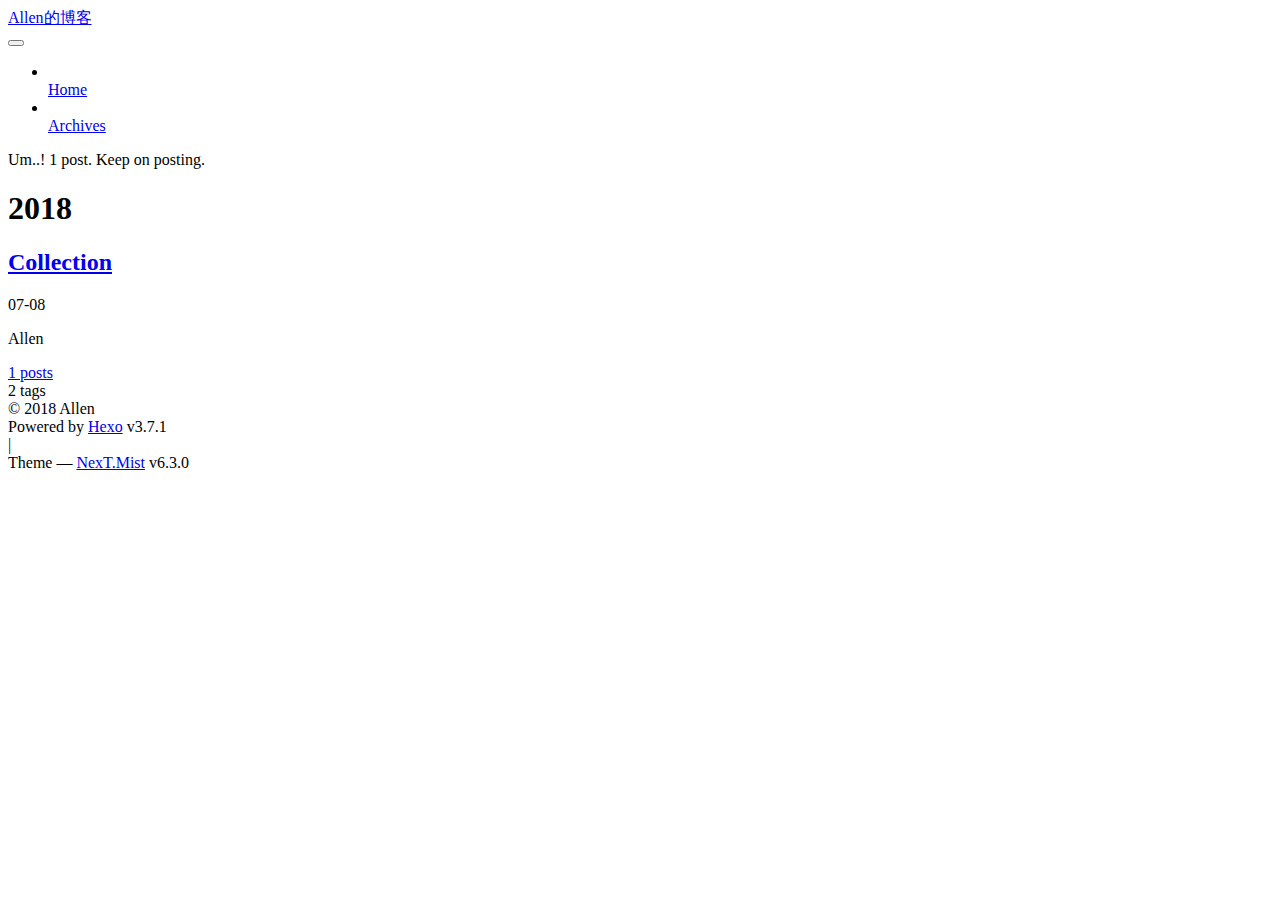
==== archives/index.html @ 24a2f6ee "Site updated: 2018-07-08 22:37:41" ====
<!DOCTYPE html>












  


<html class="theme-next mist use-motion" lang="zh">
<head>
  <meta charset="UTF-8"/>
<meta http-equiv="X-UA-Compatible" content="IE=edge" />
<meta name="viewport" content="width=device-width, initial-scale=1, maximum-scale=2"/>
<meta name="theme-color" content="#222">












<meta http-equiv="Cache-Control" content="no-transform" />
<meta http-equiv="Cache-Control" content="no-siteapp" />






















<link href="/lib/font-awesome/css/font-awesome.min.css?v=4.6.2" rel="stylesheet" type="text/css" />

<link href="/css/main.css?v=6.3.0" rel="stylesheet" type="text/css" />


  <link rel="apple-touch-icon" sizes="180x180" href="/images/apple-touch-icon-next.png?v=6.3.0">


  <link rel="icon" type="image/png" sizes="32x32" href="/images/favicon-32x32-next.png?v=6.3.0">


  <link rel="icon" type="image/png" sizes="16x16" href="/images/favicon-16x16-next.png?v=6.3.0">


  <link rel="mask-icon" href="/images/logo.svg?v=6.3.0" color="#222">









<script type="text/javascript" id="hexo.configurations">
  var NexT = window.NexT || {};
  var CONFIG = {
    root: '/',
    scheme: 'Mist',
    version: '6.3.0',
    sidebar: {"position":"left","display":"post","offset":12,"b2t":false,"scrollpercent":false,"onmobile":false},
    fancybox: false,
    fastclick: false,
    lazyload: false,
    tabs: true,
    motion: {"enable":true,"async":false,"transition":{"post_block":"fadeIn","post_header":"slideDownIn","post_body":"slideDownIn","coll_header":"slideLeftIn","sidebar":"slideUpIn"}},
    algolia: {
      applicationID: '',
      apiKey: '',
      indexName: '',
      hits: {"per_page":10},
      labels: {"input_placeholder":"Search for Posts","hits_empty":"We didn't find any results for the search: ${query}","hits_stats":"${hits} results found in ${time} ms"}
    }
  };
</script>


  




  <meta property="og:type" content="website">
<meta property="og:title" content="Allen的博客">
<meta property="og:url" content="https://chh0217.github.io/archives/index.html">
<meta property="og:site_name" content="Allen的博客">
<meta property="og:locale" content="zh">
<meta name="twitter:card" content="summary">
<meta name="twitter:title" content="Allen的博客">






  <link rel="canonical" href="https://chh0217.github.io/archives/"/>



<script type="text/javascript" id="page.configurations">
  CONFIG.page = {
    sidebar: "",
  };
</script>

  <title>Archive | Allen的博客</title>
  









  <noscript>
  <style type="text/css">
    .use-motion .motion-element,
    .use-motion .brand,
    .use-motion .menu-item,
    .sidebar-inner,
    .use-motion .post-block,
    .use-motion .pagination,
    .use-motion .comments,
    .use-motion .post-header,
    .use-motion .post-body,
    .use-motion .collection-title { opacity: initial; }

    .use-motion .logo,
    .use-motion .site-title,
    .use-motion .site-subtitle {
      opacity: initial;
      top: initial;
    }

    .use-motion {
      .logo-line-before i { left: initial; }
      .logo-line-after i { right: initial; }
    }
  </style>
</noscript>

</head>

<body itemscope itemtype="http://schema.org/WebPage" lang="zh">

  
  
    
  

  <div class="container sidebar-position-left page-archive">
    <div class="headband"></div>

    <header id="header" class="header" itemscope itemtype="http://schema.org/WPHeader">
      <div class="header-inner"><div class="site-brand-wrapper">
  <div class="site-meta ">
    

    <div class="custom-logo-site-title">
      <a href="/" class="brand" rel="start">
        <span class="logo-line-before"><i></i></span>
        <span class="site-title">Allen的博客</span>
        <span class="logo-line-after"><i></i></span>
      </a>
    </div>
    
  </div>

  <div class="site-nav-toggle">
    <button aria-label="Toggle navigation bar">
      <span class="btn-bar"></span>
      <span class="btn-bar"></span>
      <span class="btn-bar"></span>
    </button>
  </div>
</div>



<nav class="site-nav">
  
    <ul id="menu" class="menu">
      
        
        
        
          
          <li class="menu-item menu-item-home">
    <a href="/" rel="section">
      <i class="menu-item-icon fa fa-fw fa-home"></i> <br />Home</a>
  </li>
        
        
        
          
          <li class="menu-item menu-item-archives menu-item-active">
    <a href="/archives/" rel="section">
      <i class="menu-item-icon fa fa-fw fa-archive"></i> <br />Archives</a>
  </li>

      
      
    </ul>
  

  
    

    
    
      
      
    
      
      
    
    

  


  

  
</nav>



  



</div>
    </header>

    


    <main id="main" class="main">
      <div class="main-inner">
        <div class="content-wrap">
          
          <div id="content" class="content">
            

  
  
  
  <div class="post-block archive">
    <div id="posts" class="posts-collapse">
      <span class="archive-move-on"></span>

      
      <span class="archive-page-counter">
        
        
        
          
        
        Um..! 1 post. Keep on posting.
      </span>
      

      

        
        
        

        
          
          <div class="collection-title">
            <h1 class="archive-year" id="archive-year-2018">2018</h1>
          </div>
        
        

        

  <article class="post post-type-normal" itemscope itemtype="http://schema.org/Article">
    <header class="post-header">

      <h2 class="post-title">
        
            <a class="post-title-link" href="/2018/07/08/Collection/" itemprop="url">
              
                <span itemprop="name">Collection</span>
              
            </a>
        
      </h2>

      <div class="post-meta">
        <time class="post-time" itemprop="dateCreated"
              datetime="2018-07-08T12:29:22+08:00"
              content="2018-07-08" >
          07-08
        </time>
      </div>

    </header>
  </article>



      

    </div>
  </div>
  
  
  

  



          </div>
          

        </div>
        
          
  
  <div class="sidebar-toggle">
    <div class="sidebar-toggle-line-wrap">
      <span class="sidebar-toggle-line sidebar-toggle-line-first"></span>
      <span class="sidebar-toggle-line sidebar-toggle-line-middle"></span>
      <span class="sidebar-toggle-line sidebar-toggle-line-last"></span>
    </div>
  </div>

  <aside id="sidebar" class="sidebar">
    
    <div class="sidebar-inner">

      

      

      <section class="site-overview-wrap sidebar-panel sidebar-panel-active">
        <div class="site-overview">
          <div class="site-author motion-element" itemprop="author" itemscope itemtype="http://schema.org/Person">
            
              <p class="site-author-name" itemprop="name">Allen</p>
              <p class="site-description motion-element" itemprop="description"></p>
          </div>

          
            <nav class="site-state motion-element">
              
                <div class="site-state-item site-state-posts">
                
                  <a href="/archives/">
                
                    <span class="site-state-item-count">1</span>
                    <span class="site-state-item-name">posts</span>
                  </a>
                </div>
              

              

              
                
                
                <div class="site-state-item site-state-tags">
                  
                    
                    
                      
                    
                      
                    
                    <span class="site-state-item-count">2</span>
                    <span class="site-state-item-name">tags</span>
                  
                </div>
              
            </nav>
          

          

          

          
          

          
          

          
            
          
          

        </div>
      </section>

      

      

    </div>
  </aside>


        
      </div>
    </main>

    <footer id="footer" class="footer">
      <div class="footer-inner">
        <div class="copyright">&copy; <span itemprop="copyrightYear">2018</span>
  <span class="with-love" id="animate">
    <i class="fa fa-user"></i>
  </span>
  <span class="author" itemprop="copyrightHolder">Allen</span>

  

  
</div>




  <div class="powered-by">Powered by <a class="theme-link" target="_blank" href="https://hexo.io">Hexo</a> v3.7.1</div>



  <span class="post-meta-divider">|</span>



  <div class="theme-info">Theme &mdash; <a class="theme-link" target="_blank" href="https://theme-next.org">NexT.Mist</a> v6.3.0</div>




        








        
      </div>
    </footer>

    
      <div class="back-to-top">
        <i class="fa fa-arrow-up"></i>
        
      </div>
    

    

  </div>

  

<script type="text/javascript">
  if (Object.prototype.toString.call(window.Promise) !== '[object Function]') {
    window.Promise = null;
  }
</script>


























  
  
    <script type="text/javascript" src="/lib/jquery/index.js?v=2.1.3"></script>
  

  
  
    <script type="text/javascript" src="/lib/velocity/velocity.min.js?v=1.2.1"></script>
  

  
  
    <script type="text/javascript" src="/lib/velocity/velocity.ui.min.js?v=1.2.1"></script>
  


  


  <script type="text/javascript" src="/js/src/utils.js?v=6.3.0"></script>

  <script type="text/javascript" src="/js/src/motion.js?v=6.3.0"></script>



  
  

  

  


  <script type="text/javascript" src="/js/src/bootstrap.js?v=6.3.0"></script>



  



  





  










  





  

  

  

  

  
  

  

  

  

  

  

</body>
</html>
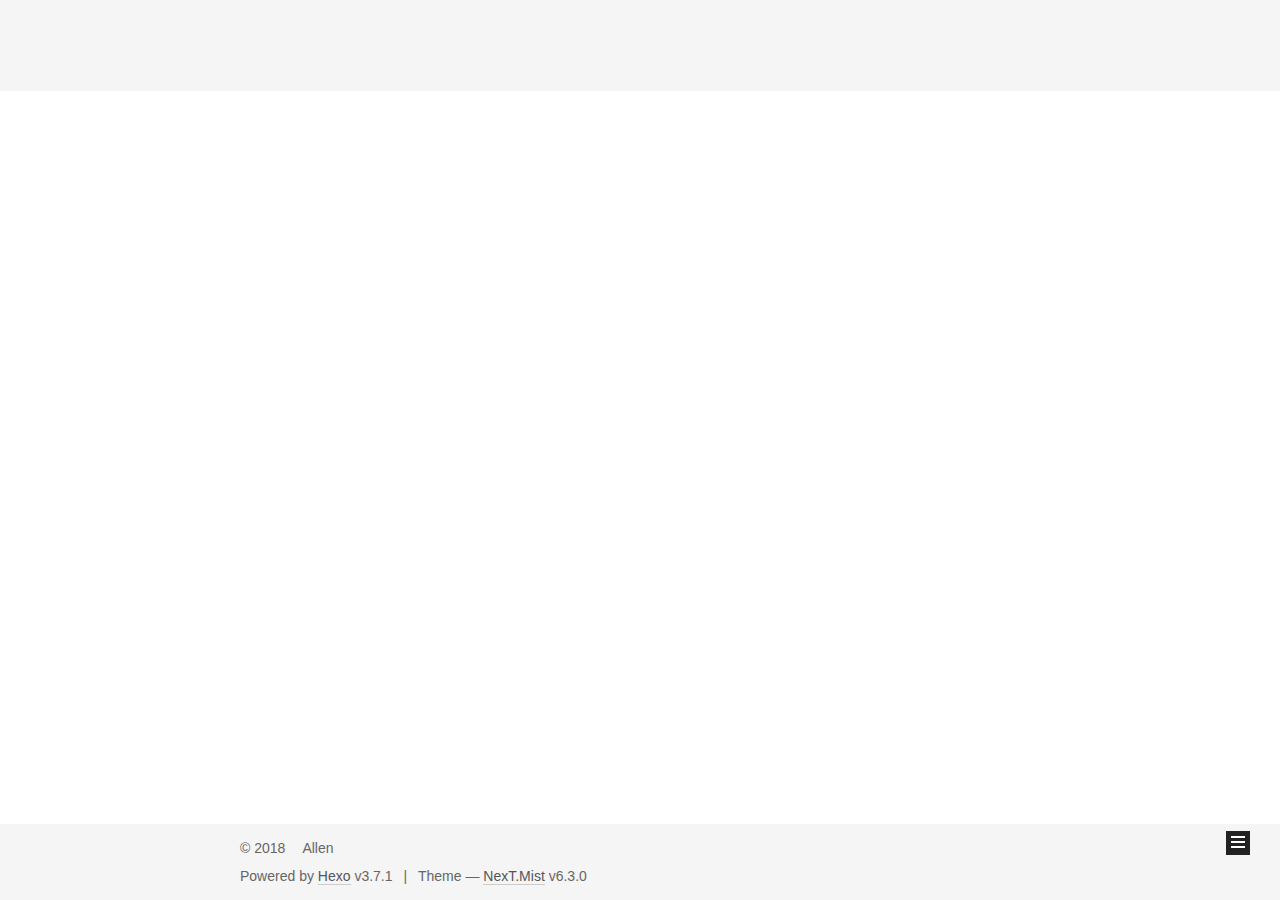
==== commit 2ee76c8c: "Site updated: 2018-07-14 11:07:31" ====
--- a/archives/index.html
+++ b/archives/index.html
@@ -14,7 +14,7 @@
   
 
 
-<html class="theme-next mist use-motion" lang="zh">
+<html class="theme-next mist use-motion" lang="zh-Hans">
 <head>
   <meta charset="UTF-8"/>
 <meta http-equiv="X-UA-Compatible" content="IE=edge" />
@@ -112,7 +112,7 @@
 <meta property="og:title" content="Allen的博客">
 <meta property="og:url" content="https://chh0217.github.io/archives/index.html">
 <meta property="og:site_name" content="Allen的博客">
-<meta property="og:locale" content="zh">
+<meta property="og:locale" content="zh-Hans">
 <meta name="twitter:card" content="summary">
 <meta name="twitter:title" content="Allen的博客">
 
@@ -171,7 +171,7 @@
 
 </head>
 
-<body itemscope itemtype="http://schema.org/WebPage" lang="zh">
+<body itemscope itemtype="http://schema.org/WebPage" lang="zh-Hans">
 
   
   
--- a/css/main.css
+++ b/css/main.css
@@ -0,0 +1,2837 @@
+/* normalize.css v3.0.2 | MIT License | git.io/normalize */
+html {
+  font-family: sans-serif; /* 1 */
+  -ms-text-size-adjust: 100%; /* 2 */
+  -webkit-text-size-adjust: 100%; /* 2 */
+}
+body {
+  margin: 0;
+}
+article,
+aside,
+details,
+figcaption,
+figure,
+footer,
+header,
+hgroup,
+main,
+menu,
+nav,
+section,
+summary {
+  display: block;
+}
+audio,
+canvas,
+progress,
+video {
+  display: inline-block; /* 1 */
+  vertical-align: baseline; /* 2 */
+}
+audio:not([controls]) {
+  display: none;
+  height: 0;
+}
+[hidden],
+template {
+  display: none;
+}
+a {
+  background-color: transparent;
+}
+a:active,
+a:hover {
+  outline: 0;
+}
+abbr[title] {
+  border-bottom: 1px dotted;
+}
+b,
+strong {
+  font-weight: bold;
+}
+dfn {
+  font-style: italic;
+}
+h1 {
+  font-size: 2em;
+  margin: 0.67em 0;
+}
+mark {
+  background: #ff0;
+  color: #000;
+}
+small {
+  font-size: 80%;
+}
+sub,
+sup {
+  font-size: 75%;
+  line-height: 0;
+  position: relative;
+  vertical-align: baseline;
+}
+sup {
+  top: -0.5em;
+}
+sub {
+  bottom: -0.25em;
+}
+img {
+  border: 0;
+}
+svg:not(:root) {
+  overflow: hidden;
+}
+figure {
+  margin: 1em 40px;
+}
+hr {
+  -moz-box-sizing: content-box;
+  box-sizing: content-box;
+  height: 0;
+}
+pre {
+  overflow: auto;
+}
+code,
+kbd,
+pre,
+samp {
+  font-family: monospace, monospace;
+  font-size: 1em;
+}
+button,
+input,
+optgroup,
+select,
+textarea {
+  color: inherit; /* 1 */
+  font: inherit; /* 2 */
+  margin: 0; /* 3 */
+}
+button {
+  overflow: visible;
+}
+button,
+select {
+  text-transform: none;
+}
+button,
+html input[type="button"],
+input[type="reset"],
+input[type="submit"] {
+  -webkit-appearance: button; /* 2 */
+  cursor: pointer; /* 3 */
+}
+button[disabled],
+html input[disabled] {
+  cursor: default;
+}
+button::-moz-focus-inner,
+input::-moz-focus-inner {
+  border: 0;
+  padding: 0;
+}
+input {
+  line-height: normal;
+}
+input[type="checkbox"],
+input[type="radio"] {
+  box-sizing: border-box; /* 1 */
+  padding: 0; /* 2 */
+}
+input[type="number"]::-webkit-inner-spin-button,
+input[type="number"]::-webkit-outer-spin-button {
+  height: auto;
+}
+input[type="search"] {
+  -webkit-appearance: textfield; /* 1 */
+  -moz-box-sizing: content-box;
+  -webkit-box-sizing: content-box; /* 2 */
+  box-sizing: content-box;
+}
+input[type="search"]::-webkit-search-cancel-button,
+input[type="search"]::-webkit-search-decoration {
+  -webkit-appearance: none;
+}
+fieldset {
+  border: 1px solid #c0c0c0;
+  margin: 0 2px;
+  padding: 0.35em 0.625em 0.75em;
+}
+legend {
+  border: 0; /* 1 */
+  padding: 0; /* 2 */
+}
+textarea {
+  overflow: auto;
+}
+optgroup {
+  font-weight: bold;
+}
+table {
+  border-collapse: collapse;
+  border-spacing: 0;
+}
+td,
+th {
+  padding: 0;
+}
+::selection {
+  background: #262a30;
+  color: #fff;
+}
+body {
+  position: relative;
+  font-family: 'Lato', "PingFang SC", "Microsoft YaHei", sans-serif;
+  font-size: 14px;
+  line-height: 2;
+  color: #555;
+  background: #fff;
+}
+@media (max-width: 767px) {
+  body {
+    padding-right: 0 !important;
+  }
+}
+@media (min-width: 768px) and (max-width: 991px) {
+  body {
+    padding-right: 0 !important;
+  }
+}
+@media (min-width: 1200px) {
+  body {
+    font-size: 16px;
+  }
+}
+h1,
+h2,
+h3,
+h4,
+h5,
+h6 {
+  margin: 0;
+  padding: 0;
+  font-weight: bold;
+  line-height: 1.5;
+  font-family: 'Lato', "PingFang SC", "Microsoft YaHei", sans-serif;
+}
+h1,
+h2,
+h3,
+h4,
+h5,
+h6 {
+  margin: 20px 0 15px;
+}
+h1 {
+  font-size: 24px;
+}
+@media (max-width: 767px) {
+  h1 {
+    font-size: 20px;
+  }
+}
+h2 {
+  font-size: 22px;
+}
+@media (max-width: 767px) {
+  h2 {
+    font-size: 18px;
+  }
+}
+h3 {
+  font-size: 20px;
+}
+@media (max-width: 767px) {
+  h3 {
+    font-size: 16px;
+  }
+}
+h4 {
+  font-size: 18px;
+}
+@media (max-width: 767px) {
+  h4 {
+    font-size: 14px;
+  }
+}
+h5 {
+  font-size: 16px;
+}
+@media (max-width: 767px) {
+  h5 {
+    font-size: 12px;
+  }
+}
+h6 {
+  font-size: 14px;
+}
+@media (max-width: 767px) {
+  h6 {
+    font-size: 10px;
+  }
+}
+p {
+  margin: 0 0 20px 0;
+}
+a {
+  color: #555;
+  text-decoration: none;
+  outline: none;
+  border-bottom: 1px solid #999;
+  word-wrap: break-word;
+}
+a:hover {
+  color: #222;
+  border-bottom-color: #222;
+}
+blockquote {
+  margin: 0;
+  padding: 0;
+}
+img {
+  display: block;
+  margin: auto;
+  max-width: 100%;
+  height: auto;
+}
+hr {
+  margin: 40px 0;
+  height: 3px;
+  border: none;
+  background-color: #ddd;
+  background-image: repeating-linear-gradient(-45deg, #fff, #fff 4px, transparent 4px, transparent 8px);
+}
+blockquote {
+  padding: 0 15px;
+  color: #666;
+  border-left: 4px solid #ddd;
+}
+blockquote cite::before {
+  content: "-";
+  padding: 0 5px;
+}
+dt {
+  font-weight: 700;
+}
+dd {
+  margin: 0;
+  padding: 0;
+}
+kbd {
+  border: 1px solid #ccc;
+  border-radius: 0.2em;
+  box-shadow: 0.1em 0.1em 0.2em rgba(0,0,0,0.1);
+  background-color: #f9f9f9;
+  font-family: inherit;
+  background-image: -webkit-linear-gradient(top, #eee, #fff, #eee);
+  padding: 0.1em 0.3em;
+  white-space: nowrap;
+}
+.text-left {
+  text-align: left;
+}
+.text-center {
+  text-align: center;
+}
+.text-right {
+  text-align: right;
+}
+.text-justify {
+  text-align: justify;
+}
+.text-nowrap {
+  white-space: nowrap;
+}
+.text-lowercase {
+  text-transform: lowercase;
+}
+.text-uppercase {
+  text-transform: uppercase;
+}
+.text-capitalize {
+  text-transform: capitalize;
+}
+.center-block {
+  display: block;
+  margin-left: auto;
+  margin-right: auto;
+}
+.clearfix:before,
+.clearfix:after {
+  content: " ";
+  display: table;
+}
+.clearfix:after {
+  clear: both;
+}
+.pullquote {
+  width: 45%;
+}
+.pullquote.left {
+  float: left;
+  margin-left: 5px;
+  margin-right: 10px;
+}
+.pullquote.right {
+  float: right;
+  margin-left: 10px;
+  margin-right: 5px;
+}
+.affix.affix.affix {
+  position: fixed;
+}
+.translation {
+  margin-top: -20px;
+  font-size: 14px;
+  color: #999;
+}
+.scrollbar-measure {
+  width: 100px;
+  height: 100px;
+  overflow: scroll;
+  position: absolute;
+  top: -9999px;
+}
+.use-motion .motion-element {
+  opacity: 0;
+}
+table {
+  margin: 20px 0;
+  width: 100%;
+  border-collapse: collapse;
+  border-spacing: 0;
+  border: 1px solid #ddd;
+  font-size: 14px;
+  word-wrap: break-all;
+}
+table>tbody>tr:nth-of-type(odd) {
+  background-color: #f9f9f9;
+}
+table>tbody>tr:hover {
+  background-color: #f5f5f5;
+}
+caption,
+th,
+td {
+  padding: 8px;
+  text-align: left;
+  vertical-align: middle;
+  font-weight: normal;
+}
+th,
+td {
+  border-bottom: 3px solid #ddd;
+  border-right: 1px solid #eee;
+}
+th {
+  padding-bottom: 10px;
+  font-weight: 700;
+}
+td {
+  border-bottom-width: 1px;
+}
+html,
+body {
+  height: 100%;
+}
+.container {
+  position: relative;
+  min-height: 100%;
+}
+.header-inner {
+  margin: 0 auto;
+  padding: 100px 0 70px;
+  width: 700px;
+}
+@media (min-width: 1200px) {
+  .container .header-inner {
+    width: 800px;
+  }
+}
+@media (min-width: 1600px) {
+  .container .header-inner {
+    width: 900px;
+  }
+}
+.main {
+  padding-bottom: 150px;
+}
+.main-inner {
+  margin: 0 auto;
+  width: 700px;
+}
+@media (min-width: 1200px) {
+  .container .main-inner {
+    width: 800px;
+  }
+}
+@media (min-width: 1600px) {
+  .container .main-inner {
+    width: 900px;
+  }
+}
+.footer {
+  position: absolute;
+  left: 0;
+  bottom: 0;
+  width: 100%;
+  min-height: 50px;
+}
+.footer-inner {
+  box-sizing: border-box;
+  margin: 20px auto;
+  width: 700px;
+}
+@media (min-width: 1200px) {
+  .container .footer-inner {
+    width: 800px;
+  }
+}
+@media (min-width: 1600px) {
+  .container .footer-inner {
+    width: 900px;
+  }
+}
+pre,
+.highlight {
+  overflow: auto;
+  margin: 20px 0;
+  padding: 0;
+  font-size: 14px;
+  color: #4d4d4c;
+  background: #f7f7f7;
+  line-height: 1.6;
+}
+pre,
+code {
+  font-family: consolas, Menlo, "PingFang SC", "Microsoft YaHei", monospace;
+}
+code {
+  padding: 2px 4px;
+  word-wrap: break-word;
+  color: #555;
+  background: #eee;
+  border-radius: 3px;
+  font-size: 14px;
+}
+pre {
+  padding: 10px;
+}
+pre code {
+  padding: 0;
+  color: #4d4d4c;
+  background: none;
+  text-shadow: none;
+}
+.highlight {
+  border-radius: 1px;
+}
+.highlight pre {
+  border: none;
+  margin: 0;
+  padding: 10px 0;
+}
+.highlight table {
+  margin: 0;
+  width: auto;
+  border: none;
+}
+.highlight td {
+  border: none;
+  padding: 0;
+}
+.highlight figcaption {
+  font-size: 1em;
+  color: #4d4d4c;
+  line-height: 1em;
+  margin-bottom: 1em;
+  margin: 0em;
+  padding: 0.5em;
+  background: #eee;
+  border-bottom: 1px solid #e9e9e9;
+}
+.highlight figcaption:before,
+.highlight figcaption:after {
+  content: " ";
+  display: table;
+}
+.highlight figcaption:after {
+  clear: both;
+}
+.highlight figcaption a {
+  float: right;
+  color: #4d4d4c;
+}
+.highlight figcaption a:hover {
+  border-bottom-color: #4d4d4c;
+}
+.highlight .gutter pre {
+  padding-left: 10px;
+  padding-right: 10px;
+  color: #869194;
+  text-align: right;
+  background-color: #eff2f3;
+}
+.highlight .code pre {
+  width: 100%;
+  padding-left: 10px;
+  padding-right: 10px;
+  background-color: #f7f7f7;
+}
+.highlight .line {
+  height: 20px;
+}
+.gutter {
+  -webkit-user-select: none;
+  -moz-user-select: none;
+  -ms-user-select: none;
+  user-select: none;
+}
+.gist table {
+  width: auto;
+}
+.gist table td {
+  border: none;
+}
+pre .deletion {
+  background: #fdd;
+}
+pre .addition {
+  background: #dfd;
+}
+pre .meta {
+  color: #8959a8;
+}
+pre .comment {
+  color: #8e908c;
+}
+pre .variable,
+pre .attribute,
+pre .tag,
+pre .regexp,
+pre .ruby .constant,
+pre .xml .tag .title,
+pre .xml .pi,
+pre .xml .doctype,
+pre .html .doctype,
+pre .css .id,
+pre .css .class,
+pre .css .pseudo {
+  color: #c82829;
+}
+pre .number,
+pre .preprocessor,
+pre .built_in,
+pre .literal,
+pre .params,
+pre .constant,
+pre .command {
+  color: #f5871f;
+}
+pre .ruby .class .title,
+pre .css .rules .attribute,
+pre .string,
+pre .value,
+pre .inheritance,
+pre .header,
+pre .ruby .symbol,
+pre .xml .cdata,
+pre .special,
+pre .number,
+pre .formula {
+  color: #718c00;
+}
+pre .title,
+pre .css .hexcolor {
+  color: #3e999f;
+}
+pre .function,
+pre .python .decorator,
+pre .python .title,
+pre .ruby .function .title,
+pre .ruby .title .keyword,
+pre .perl .sub,
+pre .javascript .title,
+pre .coffeescript .title {
+  color: #4271ae;
+}
+pre .keyword,
+pre .javascript .function {
+  color: #8959a8;
+}
+.posts-expand .post-body img.full-image {
+  border: none;
+}
+.blockquote-center,
+.page-home .post-type-quote blockquote,
+.page-post-detail .post-type-quote blockquote {
+  position: relative;
+  margin: 40px 0;
+  padding: 0;
+  border-left: none;
+  text-align: center;
+}
+.blockquote-center::before,
+.page-home .post-type-quote blockquote::before,
+.page-post-detail .post-type-quote blockquote::before,
+.blockquote-center::after,
+.page-home .post-type-quote blockquote::after,
+.page-post-detail .post-type-quote blockquote::after {
+  position: absolute;
+  content: ' ';
+  display: block;
+  width: 100%;
+  height: 24px;
+  opacity: 0.2;
+  background-repeat: no-repeat;
+  background-position: 0 -6px;
+  background-size: 22px 22px;
+}
+.blockquote-center::before,
+.page-home .post-type-quote blockquote::before,
+.page-post-detail .post-type-quote blockquote::before {
+  top: -20px;
+  background-image: url("../images/quote-l.svg");
+  border-top: 1px solid #ccc;
+}
+.blockquote-center::after,
+.page-home .post-type-quote blockquote::after,
+.page-post-detail .post-type-quote blockquote::after {
+  bottom: -20px;
+  background-image: url("../images/quote-r.svg");
+  border-bottom: 1px solid #ccc;
+  background-position: 100% 8px;
+}
+.blockquote-center p,
+.page-home .post-type-quote blockquote p,
+.page-post-detail .post-type-quote blockquote p,
+.blockquote-center div,
+.page-home .post-type-quote blockquote div,
+.page-post-detail .post-type-quote blockquote div {
+  text-align: center;
+}
+.post .post-body .group-picture img {
+  box-sizing: border-box;
+  padding: 0 3px;
+  border: none;
+}
+.post .group-picture-row {
+  overflow: hidden;
+  margin-top: 6px;
+}
+.post .group-picture-row:first-child {
+  margin-top: 0;
+}
+.post .group-picture-column {
+  float: left;
+}
+.page-post-detail .post-body .group-picture-column {
+  float: none;
+  margin-top: 10px;
+  width: auto !important;
+}
+.page-post-detail .post-body .group-picture-column img {
+  margin: 0 auto;
+}
+.page-archive .group-picture-container {
+  overflow: hidden;
+}
+.page-archive .group-picture-row {
+  float: left;
+}
+.page-archive .group-picture-row:first-child {
+  margin-top: 6px;
+}
+.page-archive .group-picture-column {
+  max-width: 150px;
+  max-height: 150px;
+}
+.post-body .note {
+  position: relative;
+  padding: 15px;
+  margin-bottom: 20px;
+  border: 1px solid #eee;
+  border-left-width: 5px;
+  border-radius: 3px;
+}
+.post-body .note h2,
+.post-body .note h3,
+.post-body .note h4,
+.post-body .note h5,
+.post-body .note h6 {
+  margin-top: 0;
+  margin-bottom: 0;
+  border-bottom: initial;
+  padding-top: 0 !important;
+}
+.post-body .note p:first-child,
+.post-body .note ul:first-child,
+.post-body .note ol:first-child,
+.post-body .note table:first-child,
+.post-body .note pre:first-child,
+.post-body .note blockquote:first-child {
+  margin-top: 0;
+}
+.post-body .note p:last-child,
+.post-body .note ul:last-child,
+.post-body .note ol:last-child,
+.post-body .note table:last-child,
+.post-body .note pre:last-child,
+.post-body .note blockquote:last-child {
+  margin-bottom: 0;
+}
+.post-body .note.default {
+  border-left-color: #777;
+}
+.post-body .note.default h2,
+.post-body .note.default h3,
+.post-body .note.default h4,
+.post-body .note.default h5,
+.post-body .note.default h6 {
+  color: #777;
+}
+.post-body .note.primary {
+  border-left-color: #6f42c1;
+}
+.post-body .note.primary h2,
+.post-body .note.primary h3,
+.post-body .note.primary h4,
+.post-body .note.primary h5,
+.post-body .note.primary h6 {
+  color: #6f42c1;
+}
+.post-body .note.info {
+  border-left-color: #428bca;
+}
+.post-body .note.info h2,
+.post-body .note.info h3,
+.post-body .note.info h4,
+.post-body .note.info h5,
+.post-body .note.info h6 {
+  color: #428bca;
+}
+.post-body .note.success {
+  border-left-color: #5cb85c;
+}
+.post-body .note.success h2,
+.post-body .note.success h3,
+.post-body .note.success h4,
+.post-body .note.success h5,
+.post-body .note.success h6 {
+  color: #5cb85c;
+}
+.post-body .note.warning {
+  border-left-color: #f0ad4e;
+}
+.post-body .note.warning h2,
+.post-body .note.warning h3,
+.post-body .note.warning h4,
+.post-body .note.warning h5,
+.post-body .note.warning h6 {
+  color: #f0ad4e;
+}
+.post-body .note.danger {
+  border-left-color: #d9534f;
+}
+.post-body .note.danger h2,
+.post-body .note.danger h3,
+.post-body .note.danger h4,
+.post-body .note.danger h5,
+.post-body .note.danger h6 {
+  color: #d9534f;
+}
+.post-body .label {
+  display: inline;
+  padding: 0 2px;
+  white-space: nowrap;
+}
+.post-body .label.default {
+  background-color: #f0f0f0;
+}
+.post-body .label.primary {
+  background-color: #efe6f7;
+}
+.post-body .label.info {
+  background-color: #e5f2f8;
+}
+.post-body .label.success {
+  background-color: #e7f4e9;
+}
+.post-body .label.warning {
+  background-color: #fcf6e1;
+}
+.post-body .label.danger {
+  background-color: #fae8eb;
+}
+.post-body .tabs {
+  position: relative;
+  display: block;
+  margin-bottom: 20px;
+  padding-top: 10px;
+}
+.post-body .tabs ul.nav-tabs {
+  margin: 0;
+  padding: 0;
+  display: flex;
+  margin-bottom: -1px;
+}
+@media (max-width: 413px) {
+  .post-body .tabs ul.nav-tabs {
+    display: block;
+    margin-bottom: 5px;
+  }
+}
+.post-body .tabs ul.nav-tabs li.tab {
+  list-style-type: none !important;
+  margin: 0 0.25em 0 0;
+  border-top: 3px solid transparent;
+  border-left: 1px solid transparent;
+  border-right: 1px solid transparent;
+}
+@media (max-width: 413px) {
+  .post-body .tabs ul.nav-tabs li.tab {
+    margin: initial;
+    border-top: 1px solid transparent;
+    border-left: 3px solid transparent;
+    border-right: 1px solid transparent;
+    border-bottom: 1px solid transparent;
+  }
+}
+.post-body .tabs ul.nav-tabs li.tab a {
+  outline: 0;
+  border-bottom: initial;
+  display: block;
+  line-height: 1.8em;
+  padding: 0.25em 0.75em;
+  transition-duration: 0.2s;
+  transition-timing-function: ease-out;
+  transition-delay: 0s;
+}
+.post-body .tabs ul.nav-tabs li.tab a i {
+  width: 1.285714285714286em;
+}
+.post-body .tabs ul.nav-tabs li.tab.active {
+  border-top: 3px solid #fc6423;
+  border-left: 1px solid #ddd;
+  border-right: 1px solid #ddd;
+  background-color: #fff;
+}
+@media (max-width: 413px) {
+  .post-body .tabs ul.nav-tabs li.tab.active {
+    border-top: 1px solid #ddd;
+    border-left: 3px solid #fc6423;
+    border-right: 1px solid #ddd;
+    border-bottom: 1px solid #ddd;
+  }
+}
+.post-body .tabs ul.nav-tabs li.tab.active a {
+  cursor: default;
+  color: #555;
+}
+.post-body .tabs .tab-content {
+  background-color: #fff;
+}
+.post-body .tabs .tab-content .tab-pane {
+  border: 1px solid #ddd;
+  padding: 20px 20px 0 20px;
+}
+.post-body .tabs .tab-content .tab-pane:not(.active) {
+  display: none !important;
+}
+.post-body .tabs .tab-content .tab-pane.active {
+  display: block !important;
+}
+.btn {
+  display: inline-block;
+  padding: 0 20px;
+  font-size: 14px;
+  color: #555;
+  background: transparent;
+  border: 2px solid #222;
+  text-decoration: none;
+  border-radius: 0;
+  transition-property: background-color;
+  transition-duration: 0.2s;
+  transition-timing-function: ease-in-out;
+  transition-delay: 0s;
+  line-height: 2;
+}
+.btn:hover {
+  border-color: #222;
+  color: #222;
+  background: #fff;
+}
+.btn +.btn {
+  margin: 0 0 8px 8px;
+}
+.btn .fa-fw {
+  width: 1.285714285714286em;
+  text-align: left;
+}
+.btn-bar {
+  display: block;
+  width: 22px;
+  height: 2px;
+  background: #555;
+  border-radius: 1px;
+}
+.btn-bar+.btn-bar {
+  margin-top: 4px;
+}
+.pagination {
+  margin: 120px 0 40px;
+  text-align: center;
+  border-top: 1px solid #eee;
+}
+.page-number-basic,
+.pagination .prev,
+.pagination .next,
+.pagination .page-number,
+.pagination .space {
+  display: inline-block;
+  position: relative;
+  top: -1px;
+  margin: 0 10px;
+  padding: 0 11px;
+}
+@media (max-width: 767px) {
+  .page-number-basic,
+  .pagination .prev,
+  .pagination .next,
+  .pagination .page-number,
+  .pagination .space {
+    margin: 0 5px;
+  }
+}
+.pagination .prev,
+.pagination .next,
+.pagination .page-number {
+  border-bottom: 0;
+  border-top: 1px solid #eee;
+  transition-property: border-color;
+  transition-duration: 0.2s;
+  transition-timing-function: ease-in-out;
+  transition-delay: 0s;
+}
+.pagination .prev:hover,
+.pagination .next:hover,
+.pagination .page-number:hover {
+  border-top-color: #222;
+}
+.pagination .space {
+  padding: 0;
+  margin: 0;
+}
+.pagination .prev {
+  margin-left: 0;
+}
+.pagination .next {
+  margin-right: 0;
+}
+.pagination .page-number.current {
+  color: #fff;
+  background: #ccc;
+  border-top-color: #ccc;
+}
+@media (max-width: 767px) {
+  .pagination {
+    border-top: none;
+  }
+  .pagination .prev,
+  .pagination .next,
+  .pagination .page-number {
+    margin-bottom: 10px;
+    border-top: 0;
+    border-bottom: 1px solid #eee;
+    padding: 0 10px;
+  }
+  .pagination .prev:hover,
+  .pagination .next:hover,
+  .pagination .page-number:hover {
+    border-bottom-color: #222;
+  }
+}
+.comments {
+  margin: 60px 20px 0;
+}
+.tag-cloud {
+  text-align: center;
+}
+.tag-cloud a {
+  display: inline-block;
+  margin: 10px;
+}
+.back-to-top {
+  box-sizing: border-box;
+  position: fixed;
+  bottom: -100px;
+  right: 30px;
+  z-index: 1050;
+  padding: 0 6px;
+  width: 24px;
+  background: #222;
+  font-size: 12px;
+  opacity: 1;
+  color: #fff;
+  cursor: pointer;
+  text-align: center;
+  -webkit-transform: translateZ(0);
+  transition-property: bottom;
+  transition-duration: 0.2s;
+  transition-timing-function: ease-in-out;
+  transition-delay: 0s;
+}
+@media (min-width: 768px) and (max-width: 991px) {
+  .back-to-top {
+    display: none !important;
+  }
+}
+@media (max-width: 767px) {
+  .back-to-top {
+    display: none !important;
+  }
+}
+.back-to-top.back-to-top-on {
+  bottom: 19px;
+}
+.header {
+  background: transparent;
+}
+.header-inner {
+  position: relative;
+}
+.headband {
+  height: 3px;
+  background: #222;
+}
+.site-meta {
+  margin: 0;
+  text-align: left;
+}
+@media (max-width: 767px) {
+  .site-meta {
+    text-align: center;
+  }
+}
+.brand {
+  position: relative;
+  display: inline-block;
+  padding: 0 40px;
+  color: #222;
+  background: #222;
+  border-bottom: none;
+}
+.brand:hover {
+  color: #222;
+}
+.logo {
+  display: inline-block;
+  margin-right: 5px;
+  line-height: 36px;
+  vertical-align: top;
+}
+.site-title {
+  display: inline-block;
+  vertical-align: top;
+  line-height: 36px;
+  font-size: 20px;
+  font-weight: normal;
+  font-family: 'Lato', "PingFang SC", "Microsoft YaHei", sans-serif;
+}
+.site-subtitle {
+  margin-top: 10px;
+  font-size: 13px;
+  color: #999;
+}
+.use-motion .brand {
+  opacity: 0;
+}
+.use-motion .logo,
+.use-motion .site-title,
+.use-motion .site-subtitle {
+  opacity: 0;
+  position: relative;
+  top: -10px;
+}
+.site-nav-toggle {
+  display: none;
+  position: absolute;
+  top: 10px;
+  left: 10px;
+}
+@media (max-width: 767px) {
+  .site-nav-toggle {
+    display: block;
+  }
+}
+.site-nav-toggle button {
+  margin-top: 2px;
+  padding: 9px 10px;
+  background: transparent;
+  border: none;
+}
+@media (max-width: 767px) {
+  .site-nav {
+    display: none;
+    margin: 0 -10px;
+    padding: 0 10px;
+    clear: both;
+    border-top: 1px solid #ddd;
+  }
+}
+@media (min-width: 768px) and (max-width: 991px) {
+  .site-nav {
+    display: block !important;
+  }
+}
+@media (min-width: 992px) {
+  .site-nav {
+    display: block !important;
+  }
+}
+.menu {
+  margin-top: 20px;
+  padding-left: 0;
+  text-align: center;
+}
+.menu .menu-item {
+  display: inline-block;
+  margin: 0 10px;
+  list-style: none;
+}
+@media screen and (max-width: 767px) {
+  .menu .menu-item {
+    margin-top: 10px;
+  }
+}
+.menu .menu-item a {
+  display: block;
+  font-size: 13px;
+  line-height: inherit;
+  border-bottom: 1px solid transparent;
+  transition-property: border-color;
+  transition-duration: 0.2s;
+  transition-timing-function: ease-in-out;
+  transition-delay: 0s;
+}
+.menu .menu-item a:hover,
+.menu-item-active a {
+  border-bottom-color: #222;
+}
+.menu .menu-item .fa {
+  margin-right: 5px;
+}
+.use-motion .menu-item {
+  opacity: 0;
+}
+.post-body {
+  font-family: 'Lato', "PingFang SC", "Microsoft YaHei", sans-serif;
+}
+@media (max-width: 767px) {
+  .post-body {
+    word-break: break-word;
+  }
+}
+.post-body .fancybox img {
+  display: block !important;
+  margin: 0 auto;
+  cursor: pointer;
+  cursor: zoom-in;
+  cursor: -webkit-zoom-in;
+}
+.post-body .image-caption,
+.post-body .figure .caption {
+  margin: -20px auto 15px;
+  text-align: center;
+  font-size: 14px;
+  color: #999;
+  font-weight: bold;
+  line-height: 1;
+}
+.post-sticky-flag {
+  display: inline-block;
+  font-size: 16px;
+  -ms-transform: rotate(30deg);
+  -webkit-transform: rotate(30deg);
+  -moz-transform: rotate(30deg);
+  -ms-transform: rotate(30deg);
+  -o-transform: rotate(30deg);
+  transform: rotate(30deg);
+}
+.use-motion .post-block,
+.use-motion .pagination,
+.use-motion .comments {
+  opacity: 0;
+}
+.use-motion .post-header {
+  opacity: 0;
+}
+.use-motion .post-body {
+  opacity: 0;
+}
+.use-motion .collection-title {
+  opacity: 0;
+}
+.posts-expand {
+  padding-top: 40px;
+}
+@media (max-width: 767px) {
+  .posts-expand {
+    margin: 0 20px;
+  }
+  .post-body pre .gutter pre {
+    padding-right: 10px;
+  }
+  .post-body .highlight {
+    margin-left: 0px;
+    margin-right: 0px;
+    padding: 0;
+  }
+  .post-body .highlight .gutter pre {
+    padding-right: 10px;
+  }
+}
+@media (min-width: 992px) {
+  .posts-expand .post-body {
+    text-align: justify;
+  }
+}
+.posts-expand .post-body h2,
+.posts-expand .post-body h3,
+.posts-expand .post-body h4,
+.posts-expand .post-body h5,
+.posts-expand .post-body h6 {
+  padding-top: 10px;
+}
+.posts-expand .post-body h2 .header-anchor,
+.posts-expand .post-body h3 .header-anchor,
+.posts-expand .post-body h4 .header-anchor,
+.posts-expand .post-body h5 .header-anchor,
+.posts-expand .post-body h6 .header-anchor {
+  float: right;
+  margin-left: 10px;
+  color: #ccc;
+  border-bottom-style: none;
+  visibility: hidden;
+}
+.posts-expand .post-body h2 .header-anchor:hover,
+.posts-expand .post-body h3 .header-anchor:hover,
+.posts-expand .post-body h4 .header-anchor:hover,
+.posts-expand .post-body h5 .header-anchor:hover,
+.posts-expand .post-body h6 .header-anchor:hover {
+  color: inherit;
+}
+.posts-expand .post-body h2:hover .header-anchor,
+.posts-expand .post-body h3:hover .header-anchor,
+.posts-expand .post-body h4:hover .header-anchor,
+.posts-expand .post-body h5:hover .header-anchor,
+.posts-expand .post-body h6:hover .header-anchor {
+  visibility: visible;
+}
+.posts-expand .post-body ul li {
+  list-style: circle;
+}
+.posts-expand .post-body img {
+  box-sizing: border-box;
+  margin: auto;
+  padding: 3px;
+  border: 1px solid #ddd;
+}
+.posts-expand .post-body .fancybox img {
+  margin: 0 auto 25px;
+}
+.posts-expand .post-body img {
+  margin: 0 auto 25px;
+}
+@media (max-width: 767px) {
+  .posts-collapse {
+    margin: 0 20px;
+  }
+  .posts-collapse .post-title,
+  .posts-collapse .post-meta {
+    display: block;
+    width: auto;
+    text-align: left;
+  }
+}
+.posts-collapse {
+  position: relative;
+  z-index: 1010;
+  margin-left: 0;
+}
+.posts-collapse::after {
+  content: " ";
+  position: absolute;
+  top: 20px;
+  left: 0;
+  margin-left: -2px;
+  width: 4px;
+  height: 100%;
+  background: #f5f5f5;
+  z-index: -1;
+}
+@media (max-width: 767px) {
+  .posts-collapse {
+    margin: 0 20px;
+  }
+}
+.posts-collapse .collection-title {
+  position: relative;
+  margin: 60px 0;
+}
+.posts-collapse .collection-title h1,
+.posts-collapse .collection-title h2 {
+  margin-left: 20px;
+}
+.posts-collapse .collection-title small {
+  color: #bbb;
+  margin-left: 5px;
+}
+.posts-collapse .collection-title::before {
+  content: " ";
+  position: absolute;
+  left: 0;
+  top: 50%;
+  margin-left: -4px;
+  margin-top: -4px;
+  width: 8px;
+  height: 8px;
+  background: #bbb;
+  border-radius: 50%;
+}
+.posts-collapse .post {
+  margin: 30px 0;
+}
+.posts-collapse .post-header {
+  position: relative;
+  transition-duration: 0.2s;
+  transition-timing-function: ease-in-out;
+  transition-delay: 0s;
+  transition-property: border;
+  border-bottom: 1px dashed #ccc;
+}
+.posts-collapse .post-header::before {
+  content: " ";
+  position: absolute;
+  left: 0;
+  top: 12px;
+  width: 6px;
+  height: 6px;
+  margin-left: -4px;
+  background: #bbb;
+  border-radius: 50%;
+  border: 1px solid #fff;
+  transition-duration: 0.2s;
+  transition-timing-function: ease-in-out;
+  transition-delay: 0s;
+  transition-property: background;
+}
+.posts-collapse .post-header:hover {
+  border-bottom-color: #666;
+}
+.posts-collapse .post-header:hover::before {
+  background: #222;
+}
+.posts-collapse .post-meta {
+  position: absolute;
+  font-size: 12px;
+  left: 20px;
+  top: 5px;
+}
+.posts-collapse .post-comments-count {
+  display: none;
+}
+.posts-collapse .post-title {
+  margin-left: 60px;
+  font-size: 16px;
+  font-weight: normal;
+  line-height: inherit;
+}
+.posts-collapse .post-title::after {
+  margin-left: 3px;
+  opacity: 0.6;
+}
+.posts-collapse .post-title a {
+  color: #666;
+  border-bottom: none;
+}
+.page-home .post-type-quote .post-header,
+.page-post-detail .post-type-quote .post-header,
+.page-home .post-type-quote .post-tags,
+.page-post-detail .post-type-quote .post-tags {
+  display: none;
+}
+.posts-expand .post-title {
+  text-align: center;
+  word-break: break-word;
+  font-weight: 400;
+}
+.posts-expand .post-title-link {
+  display: inline-block;
+  position: relative;
+  color: #555;
+  border-bottom: none;
+  line-height: 1.2;
+  vertical-align: top;
+}
+.posts-expand .post-title-link::before {
+  content: "";
+  position: absolute;
+  width: 100%;
+  height: 2px;
+  bottom: 0;
+  left: 0;
+  background-color: #000;
+  visibility: hidden;
+  -webkit-transform: scaleX(0);
+  -moz-transform: scaleX(0);
+  -ms-transform: scaleX(0);
+  -o-transform: scaleX(0);
+  transform: scaleX(0);
+  transition-duration: 0.2s;
+  transition-timing-function: ease-in-out;
+  transition-delay: 0s;
+}
+.posts-expand .post-title-link:hover::before {
+  visibility: visible;
+  -webkit-transform: scaleX(1);
+  -moz-transform: scaleX(1);
+  -ms-transform: scaleX(1);
+  -o-transform: scaleX(1);
+  transform: scaleX(1);
+}
+.posts-expand .post-title-link .fa {
+  font-size: 16px;
+}
+.posts-expand .post-meta {
+  margin: 3px 0 60px 0;
+  color: #999;
+  font-family: 'Lato', "PingFang SC", "Microsoft YaHei", sans-serif;
+  font-size: 12px;
+  text-align: center;
+}
+.posts-expand .post-meta .post-category-list {
+  display: inline-block;
+  margin: 0;
+  padding: 3px;
+}
+.posts-expand .post-meta .post-category-list-link {
+  color: #999;
+}
+.posts-expand .post-meta .post-description {
+  font-size: 14px;
+  margin-top: 2px;
+}
+.posts-expand .post-meta time {
+  border-bottom: 1px dashed #999;
+  cursor: help;
+}
+.post-meta-divider {
+  margin: 0 0.5em;
+}
+.post-meta-item-icon {
+  margin-right: 3px;
+}
+@media (min-width: 768px) and (max-width: 991px) {
+  .post-meta-item-icon {
+    display: inline-block;
+  }
+}
+@media (max-width: 767px) {
+  .post-meta-item-icon {
+    display: inline-block;
+  }
+}
+@media (min-width: 768px) and (max-width: 991px) {
+  .post-meta-item-text {
+    display: none;
+  }
+}
+@media (max-width: 767px) {
+  .post-meta-item-text {
+    display: none;
+  }
+}
+.post-button {
+  margin-top: 40px;
+}
+.posts-expand .post-tags {
+  margin-top: 40px;
+  text-align: center;
+}
+.posts-expand .post-tags a {
+  display: inline-block;
+  margin-right: 10px;
+  font-size: 13px;
+}
+.post-nav {
+  display: table;
+  margin-top: 15px;
+  width: 100%;
+  border-top: 1px solid #eee;
+}
+.post-nav-divider {
+  display: table-cell;
+  width: 10%;
+}
+.post-nav-item {
+  display: table-cell;
+  padding: 10px 0 0 0;
+  width: 45%;
+  vertical-align: top;
+}
+.post-nav-item a {
+  position: relative;
+  display: block;
+  line-height: 25px;
+  font-size: 14px;
+  color: #555;
+  border-bottom: none;
+}
+.post-nav-item a:hover {
+  color: #222;
+  border-bottom: none;
+}
+.post-nav-item a:active {
+  top: 2px;
+}
+.post-nav-item .fa {
+  position: absolute;
+  top: 8px;
+  left: 0;
+  font-size: 12px;
+}
+.post-nav-next a {
+  padding-left: 15px;
+}
+.post-nav-prev {
+  text-align: right;
+}
+.post-nav-prev a {
+  padding-right: 15px;
+}
+.post-nav-prev .fa {
+  right: 0;
+  left: auto;
+}
+.posts-expand .post-eof {
+  display: block;
+  margin: 80px auto 60px;
+  width: 8%;
+  height: 1px;
+  background: #ccc;
+  text-align: center;
+}
+.post:last-child .post-eof.post-eof.post-eof {
+  display: none;
+}
+.post-gallery {
+  display: table;
+  table-layout: fixed;
+  width: 100%;
+  border-collapse: separate;
+}
+.post-gallery-row {
+  display: table-row;
+}
+.post-gallery .post-gallery-img {
+  display: table-cell;
+  text-align: center;
+  vertical-align: middle;
+  border: none;
+}
+.post-gallery .post-gallery-img img {
+  max-width: 100%;
+  max-height: 100%;
+  border: none;
+}
+.fancybox-close,
+.fancybox-close:hover {
+  border: none;
+}
+.rtl.post-body p,
+.rtl.post-body a,
+.rtl.post-body h1,
+.rtl.post-body h2,
+.rtl.post-body h3,
+.rtl.post-body h4,
+.rtl.post-body h5,
+.rtl.post-body h6,
+.rtl.post-body li,
+.rtl.post-body ul,
+.rtl.post-body ol {
+  direction: rtl;
+  font-family: UKIJ Ekran;
+}
+.rtl.post-title {
+  font-family: UKIJ Ekran;
+}
+.sidebar {
+  position: fixed;
+  right: 0;
+  top: 0;
+  bottom: 0;
+  width: 0;
+  z-index: 1040;
+  box-shadow: inset 0 2px 6px #000;
+  background: #222;
+  -webkit-transform: translateZ(0);
+}
+.sidebar a,
+.sidebar .exturl {
+  color: #999;
+  border-bottom-color: #555;
+}
+.sidebar a:hover,
+.sidebar .exturl:hover {
+  color: #eee;
+}
+@media (min-width: 768px) and (max-width: 991px) {
+  .sidebar {
+    display: none !important;
+  }
+}
+@media (max-width: 767px) {
+  .sidebar {
+    display: none !important;
+  }
+}
+.sidebar-inner {
+  position: relative;
+  padding: 20px 10px;
+  color: #999;
+  text-align: center;
+}
+.site-overview-wrap {
+  overflow: hidden;
+}
+.site-overview {
+  overflow-y: auto;
+  overflow-x: hidden;
+}
+.sidebar-toggle {
+  position: fixed;
+  right: 30px;
+  bottom: 45px;
+  width: 14px;
+  height: 14px;
+  padding: 5px;
+  background: #222;
+  line-height: 0;
+  z-index: 1050;
+  cursor: pointer;
+  -webkit-transform: translateZ(0);
+}
+@media (min-width: 768px) and (max-width: 991px) {
+  .sidebar-toggle {
+    display: none !important;
+  }
+}
+@media (max-width: 767px) {
+  .sidebar-toggle {
+    display: none !important;
+  }
+}
+.sidebar-toggle-line {
+  position: relative;
+  display: inline-block;
+  vertical-align: top;
+  height: 2px;
+  width: 100%;
+  background: #fff;
+  margin-top: 3px;
+}
+.sidebar-toggle-line:first-child {
+  margin-top: 0;
+}
+.site-author-image {
+  display: block;
+  margin: 0 auto;
+  padding: 2px;
+  max-width: 96px;
+  height: auto;
+  border: 2px solid #333;
+  opacity: 1;
+}
+img:hover {
+  -webkit-transform: rotateZ(360deg);
+  -moz-transform: rotateZ(360deg);
+  -ms-transform: rotate(360deg);
+  -webkit-transform: rotateZ(360deg);
+  -moz-transform: rotateZ(360deg);
+  -ms-transform: rotateZ(360deg);
+  -o-transform: rotateZ(360deg);
+  transform: rotateZ(360deg);
+}
+.site-author-name {
+  margin: 5px 0 0;
+  text-align: center;
+  color: #f5f5f5;
+  font-weight: normal;
+}
+.site-description {
+  margin-top: 5px;
+  text-align: center;
+  font-size: 14px;
+  color: #999;
+}
+.site-state {
+  overflow: hidden;
+  line-height: 1.4;
+  white-space: nowrap;
+  text-align: center;
+}
+.site-state-item {
+  display: inline-block;
+  padding: 0 15px;
+  border-left: 1px solid #333;
+}
+.site-state-item:first-child {
+  border-left: none;
+}
+.site-state-item a {
+  border-bottom: none;
+}
+.site-state-item-count {
+  display: block;
+  text-align: center;
+  color: inherit;
+  font-weight: 600;
+  font-size: 18px;
+}
+.site-state-item-name {
+  font-size: 13px;
+  color: inherit;
+}
+.feed-link {
+  margin-top: 20px;
+}
+.feed-link a {
+  display: inline-block;
+  padding: 0 15px;
+  color: #fc6423;
+  border: 1px solid #fc6423;
+  border-radius: 4px;
+}
+.feed-link a i {
+  color: #fc6423;
+  font-size: 14px;
+}
+.feed-link a:hover {
+  color: #fff;
+  background: #fc6423;
+}
+.feed-link a:hover i {
+  color: #fff;
+}
+.links-of-author {
+  margin-top: 20px;
+}
+.links-of-author a,
+.links-of-author .exturl {
+  display: inline-block;
+  vertical-align: middle;
+  margin-right: 10px;
+  margin-bottom: 10px;
+  border-bottom-color: #555;
+  font-size: 13px;
+}
+.links-of-author a:before,
+.links-of-author .exturl:before {
+  display: inline-block;
+  vertical-align: middle;
+  margin-right: 3px;
+  content: " ";
+  width: 4px;
+  height: 4px;
+  border-radius: 50%;
+  background: #f7ffb5;
+}
+.links-of-blogroll {
+  font-size: 13px;
+}
+.links-of-blogroll-title {
+  margin-top: 20px;
+  font-size: 14px;
+  font-weight: 600;
+}
+.links-of-blogroll-list {
+  margin: 0;
+  padding: 0;
+  list-style: none;
+}
+.links-of-blogroll-item {
+  padding: 2px 10px;
+}
+.links-of-blogroll-item a {
+  max-width: 280px;
+  box-sizing: border-box;
+  display: inline-block;
+  overflow: hidden;
+  white-space: nowrap;
+  text-overflow: ellipsis;
+}
+.sidebar-nav {
+  margin: 0 0 20px;
+  padding-left: 0;
+}
+.sidebar-nav li {
+  display: inline-block;
+  cursor: pointer;
+  border-bottom: 1px solid transparent;
+  font-size: 14px;
+  color: #555;
+}
+.sidebar-nav li:hover {
+  color: #f5f5f5;
+}
+.page-post-detail .sidebar-nav-toc {
+  padding: 0 5px;
+}
+.page-post-detail .sidebar-nav-overview {
+  margin-left: 10px;
+}
+.sidebar-nav .sidebar-nav-active {
+  color: #87daff;
+  border-bottom-color: #87daff;
+}
+.sidebar-nav .sidebar-nav-active:hover {
+  color: #87daff;
+}
+.sidebar-panel {
+  display: none;
+}
+.sidebar-panel-active {
+  display: block;
+}
+.post-toc-empty {
+  font-size: 14px;
+  color: #666;
+}
+.post-toc-wrap {
+  overflow: hidden;
+}
+.post-toc {
+  overflow: auto;
+}
+.post-toc ol {
+  margin: 0;
+  padding: 0 2px 5px 10px;
+  text-align: left;
+  list-style: none;
+  font-size: 14px;
+}
+.post-toc ol > ol {
+  padding-left: 0;
+}
+.post-toc ol a {
+  transition-duration: 0.2s;
+  transition-timing-function: ease-in-out;
+  transition-delay: 0s;
+  transition-property: all;
+  color: #999;
+  border-bottom-color: #555;
+}
+.post-toc ol a:hover {
+  color: #ccc;
+  border-bottom-color: #ccc;
+}
+.post-toc .nav-item {
+  overflow: hidden;
+  text-overflow: ellipsis;
+  white-space: nowrap;
+  line-height: 1.8;
+}
+.post-toc .nav .nav-child {
+  display: none;
+}
+.post-toc .nav .active > .nav-child {
+  display: block;
+}
+.post-toc .nav .active-current > .nav-child {
+  display: block;
+}
+.post-toc .nav .active-current > .nav-child > .nav-item {
+  display: block;
+}
+.post-toc .nav .active > a {
+  color: #87daff;
+  border-bottom-color: #87daff;
+}
+.post-toc .nav .active-current > a {
+  color: #87daff;
+}
+.post-toc .nav .active-current > a:hover {
+  color: #87daff;
+}
+.footer {
+  font-size: 14px;
+  color: #999;
+}
+.footer img {
+  border: none;
+}
+.footer-inner {
+  text-align: center;
+}
+.with-love {
+  display: inline-block;
+  margin: 0 5px;
+  color: #808080;
+}
+.powered-by,
+.theme-info {
+  display: inline-block;
+}
+.cc-license {
+  margin-top: 10px;
+  text-align: center;
+}
+.cc-license .cc-opacity {
+  opacity: 0.7;
+  border-bottom: none;
+}
+.cc-license .cc-opacity:hover {
+  opacity: 0.9;
+}
+.cc-license img {
+  display: inline-block;
+}
+@-moz-keyframes iconAnimate {
+  0%, 100% {
+    -webkit-transform: scale(1);
+    -moz-transform: scale(1);
+    -ms-transform: scale(1);
+    -o-transform: scale(1);
+    transform: scale(1);
+  }
+  10%, 30% {
+    -webkit-transform: scale(0.9);
+    -moz-transform: scale(0.9);
+    -ms-transform: scale(0.9);
+    -o-transform: scale(0.9);
+    transform: scale(0.9);
+  }
+  20%, 40%, 60%, 80% {
+    -webkit-transform: scale(1.1);
+    -moz-transform: scale(1.1);
+    -ms-transform: scale(1.1);
+    -o-transform: scale(1.1);
+    transform: scale(1.1);
+  }
+  50%, 70% {
+    -webkit-transform: scale(1.1);
+    -moz-transform: scale(1.1);
+    -ms-transform: scale(1.1);
+    -o-transform: scale(1.1);
+    transform: scale(1.1);
+  }
+}
+@-webkit-keyframes iconAnimate {
+  0%, 100% {
+    -webkit-transform: scale(1);
+    -moz-transform: scale(1);
+    -ms-transform: scale(1);
+    -o-transform: scale(1);
+    transform: scale(1);
+  }
+  10%, 30% {
+    -webkit-transform: scale(0.9);
+    -moz-transform: scale(0.9);
+    -ms-transform: scale(0.9);
+    -o-transform: scale(0.9);
+    transform: scale(0.9);
+  }
+  20%, 40%, 60%, 80% {
+    -webkit-transform: scale(1.1);
+    -moz-transform: scale(1.1);
+    -ms-transform: scale(1.1);
+    -o-transform: scale(1.1);
+    transform: scale(1.1);
+  }
+  50%, 70% {
+    -webkit-transform: scale(1.1);
+    -moz-transform: scale(1.1);
+    -ms-transform: scale(1.1);
+    -o-transform: scale(1.1);
+    transform: scale(1.1);
+  }
+}
+@-o-keyframes iconAnimate {
+  0%, 100% {
+    -webkit-transform: scale(1);
+    -moz-transform: scale(1);
+    -ms-transform: scale(1);
+    -o-transform: scale(1);
+    transform: scale(1);
+  }
+  10%, 30% {
+    -webkit-transform: scale(0.9);
+    -moz-transform: scale(0.9);
+    -ms-transform: scale(0.9);
+    -o-transform: scale(0.9);
+    transform: scale(0.9);
+  }
+  20%, 40%, 60%, 80% {
+    -webkit-transform: scale(1.1);
+    -moz-transform: scale(1.1);
+    -ms-transform: scale(1.1);
+    -o-transform: scale(1.1);
+    transform: scale(1.1);
+  }
+  50%, 70% {
+    -webkit-transform: scale(1.1);
+    -moz-transform: scale(1.1);
+    -ms-transform: scale(1.1);
+    -o-transform: scale(1.1);
+    transform: scale(1.1);
+  }
+}
+@keyframes iconAnimate {
+  0%, 100% {
+    -webkit-transform: scale(1);
+    -moz-transform: scale(1);
+    -ms-transform: scale(1);
+    -o-transform: scale(1);
+    transform: scale(1);
+  }
+  10%, 30% {
+    -webkit-transform: scale(0.9);
+    -moz-transform: scale(0.9);
+    -ms-transform: scale(0.9);
+    -o-transform: scale(0.9);
+    transform: scale(0.9);
+  }
+  20%, 40%, 60%, 80% {
+    -webkit-transform: scale(1.1);
+    -moz-transform: scale(1.1);
+    -ms-transform: scale(1.1);
+    -o-transform: scale(1.1);
+    transform: scale(1.1);
+  }
+  50%, 70% {
+    -webkit-transform: scale(1.1);
+    -moz-transform: scale(1.1);
+    -ms-transform: scale(1.1);
+    -o-transform: scale(1.1);
+    transform: scale(1.1);
+  }
+}
+.post-spread {
+  margin-top: 20px;
+  text-align: center;
+}
+.jiathis_style {
+  display: inline-block;
+}
+.jiathis_style a {
+  border: none;
+}
+.fa {
+  font-family: FontAwesome !important;
+}
+.post-spread {
+  margin-top: 20px;
+  text-align: center;
+}
+.bdshare-slide-button-box a {
+  border: none;
+}
+.bdsharebuttonbox {
+  display: inline-block;
+}
+.bdsharebuttonbox a {
+  border: none;
+}
+.local-search-pop-overlay {
+  position: fixed;
+  width: 100%;
+  height: 100%;
+  top: 0;
+  left: 0;
+  z-index: 2080;
+  background-color: rgba(0,0,0,0.3);
+}
+.local-search-popup {
+  display: none;
+  position: fixed;
+  top: 10%;
+  left: 50%;
+  margin-left: -350px;
+  width: 700px;
+  height: 80%;
+  padding: 0;
+  background: #fff;
+  color: #333;
+  z-index: 9999;
+  border-radius: 5px;
+}
+@media (max-width: 767px) {
+  .local-search-popup {
+    padding: 0;
+    top: 0;
+    left: 0;
+    margin: 0;
+    width: 100%;
+    height: 100%;
+    border-radius: 0;
+  }
+}
+.local-search-popup ul.search-result-list {
+  padding: 0;
+  margin: 0 5px;
+}
+.local-search-popup p.search-result {
+  border-bottom: 1px dashed #ccc;
+  padding: 5px 0;
+}
+.local-search-popup a.search-result-title {
+  font-weight: bold;
+  font-size: 16px;
+}
+.local-search-popup .search-keyword {
+  border-bottom: 1px dashed #f00;
+  font-weight: bold;
+  color: #f00;
+}
+.local-search-popup .local-search-header {
+  padding: 5px;
+  height: 36px;
+  background: #f5f5f5;
+  border-top-left-radius: 5px;
+  border-top-right-radius: 5px;
+}
+.local-search-popup #local-search-result {
+  overflow: auto;
+  position: relative;
+  padding: 5px 25px;
+  height: calc(100% - 55px);
+}
+.local-search-popup .local-search-input-wrapper {
+  display: inline-block;
+  width: calc(100% - 90px);
+  height: 36px;
+  line-height: 36px;
+  padding: 0 5px;
+}
+.local-search-popup .local-search-input-wrapper input {
+  padding: 8px 0;
+  height: 20px;
+  display: block;
+  width: 100%;
+  outline: none;
+  border: none;
+  background: transparent;
+  vertical-align: middle;
+}
+.local-search-popup .search-icon,
+.local-search-popup .popup-btn-close {
+  display: inline-block;
+  font-size: 18px;
+  color: #999;
+  height: 36px;
+  width: 18px;
+  padding-left: 10px;
+  padding-right: 10px;
+}
+.local-search-popup .search-icon {
+  float: left;
+}
+.local-search-popup .popup-btn-close {
+  border-left: 1px solid #eee;
+  float: right;
+  cursor: pointer;
+}
+.local-search-popup #no-result {
+  position: absolute;
+  left: 50%;
+  top: 50%;
+  -webkit-transform: translate(-50%, -50%);
+  -webkit-transform: translate(-50%, -50%);
+  -moz-transform: translate(-50%, -50%);
+  -ms-transform: translate(-50%, -50%);
+  -o-transform: translate(-50%, -50%);
+  transform: translate(-50%, -50%);
+  color: #ccc;
+}
+.site-uv,
+.site-pv,
+.page-pv {
+  display: inline-block;
+}
+.site-uv .busuanzi-value,
+.site-pv .busuanzi-value,
+.page-pv .busuanzi-value {
+  margin: 0 5px;
+}
+.page-archive .archive-page-counter {
+  position: relative;
+  top: 3px;
+  left: 20px;
+}
+@media (max-width: 767px) {
+  .page-archive .archive-page-counter {
+    top: 5px;
+  }
+}
+.page-archive .posts-collapse .archive-move-on {
+  position: absolute;
+  top: 11px;
+  left: 0;
+  margin-left: -6px;
+  width: 10px;
+  height: 10px;
+  opacity: 0.5;
+  background: #555;
+  border: 1px solid #fff;
+  border-radius: 50%;
+}
+.category-all-page .category-all-title {
+  text-align: center;
+}
+.category-all-page .category-all {
+  margin-top: 20px;
+}
+.category-all-page .category-list {
+  margin: 0;
+  padding: 0;
+  list-style: none;
+}
+.category-all-page .category-list-item {
+  margin: 5px 10px;
+}
+.category-all-page .category-list-count {
+  color: #bbb;
+}
+.category-all-page .category-list-count:before {
+  display: inline;
+  content: " (";
+}
+.category-all-page .category-list-count:after {
+  display: inline;
+  content: ") ";
+}
+.category-all-page .category-list-child {
+  padding-left: 10px;
+}
+#schedule ul#event-list {
+  padding-left: 30px;
+}
+#schedule ul#event-list hr {
+  margin: 20px 0 45px 0 !important;
+  background: #222;
+}
+#schedule ul#event-list hr:after {
+  display: inline-block;
+  content: 'NOW';
+  background: #222;
+  color: #fff;
+  font-weight: bold;
+  text-align: right;
+  padding: 0 5px;
+}
+#schedule ul#event-list li.event {
+  margin: 20px 0px;
+  background: #f9f9f9;
+  padding-left: 10px;
+  min-height: 40px;
+}
+#schedule ul#event-list li.event h2.event-summary {
+  margin: 0;
+  padding-bottom: 3px;
+}
+#schedule ul#event-list li.event h2.event-summary:before {
+  display: inline-block;
+  font-family: FontAwesome;
+  font-size: 8px;
+  content: '\f111';
+  vertical-align: middle;
+  margin-right: 25px;
+  color: #bbb;
+}
+#schedule ul#event-list li.event span.event-relative-time {
+  display: inline-block;
+  font-size: 12px;
+  font-weight: 400;
+  padding-left: 12px;
+  color: #bbb;
+}
+#schedule ul#event-list li.event span.event-details {
+  display: block;
+  color: #bbb;
+  margin-left: 56px;
+  padding-top: 3px;
+  padding-bottom: 6px;
+  text-indent: -24px;
+  line-height: 18px;
+}
+#schedule ul#event-list li.event span.event-details:before {
+  text-indent: 0;
+  display: inline-block;
+  width: 14px;
+  font-family: FontAwesome;
+  text-align: center;
+  margin-right: 9px;
+  color: #bbb;
+}
+#schedule ul#event-list li.event span.event-details.event-location:before {
+  content: '\f041';
+}
+#schedule ul#event-list li.event span.event-details.event-duration:before {
+  content: '\f017';
+}
+#schedule ul#event-list li.event-past {
+  background: #fcfcfc;
+}
+#schedule ul#event-list li.event-past > * {
+  opacity: 0.6;
+}
+#schedule ul#event-list li.event-past h2.event-summary {
+  color: #bbb;
+}
+#schedule ul#event-list li.event-past h2.event-summary:before {
+  color: #dfdfdf;
+}
+#schedule ul#event-list li.event-now {
+  background: #222;
+  color: #fff;
+  padding: 15px 0 15px 10px;
+}
+#schedule ul#event-list li.event-now h2.event-summary:before {
+  -webkit-transform: scale(1.2);
+  -moz-transform: scale(1.2);
+  -ms-transform: scale(1.2);
+  -o-transform: scale(1.2);
+  transform: scale(1.2);
+  color: #fff;
+  animation: dot-flash 1s alternate infinite ease-in-out;
+}
+#schedule ul#event-list li.event-now * {
+  color: #fff !important;
+}
+@-moz-keyframes dot-flash {
+  from {
+    opacity: 1;
+    -webkit-transform: scale(1.1);
+    -moz-transform: scale(1.1);
+    -ms-transform: scale(1.1);
+    -o-transform: scale(1.1);
+    transform: scale(1.1);
+  }
+  to {
+    opacity: 0;
+    -webkit-transform: scale(1);
+    -moz-transform: scale(1);
+    -ms-transform: scale(1);
+    -o-transform: scale(1);
+    transform: scale(1);
+  }
+}
+@-webkit-keyframes dot-flash {
+  from {
+    opacity: 1;
+    -webkit-transform: scale(1.1);
+    -moz-transform: scale(1.1);
+    -ms-transform: scale(1.1);
+    -o-transform: scale(1.1);
+    transform: scale(1.1);
+  }
+  to {
+    opacity: 0;
+    -webkit-transform: scale(1);
+    -moz-transform: scale(1);
+    -ms-transform: scale(1);
+    -o-transform: scale(1);
+    transform: scale(1);
+  }
+}
+@-o-keyframes dot-flash {
+  from {
+    opacity: 1;
+    -webkit-transform: scale(1.1);
+    -moz-transform: scale(1.1);
+    -ms-transform: scale(1.1);
+    -o-transform: scale(1.1);
+    transform: scale(1.1);
+  }
+  to {
+    opacity: 0;
+    -webkit-transform: scale(1);
+    -moz-transform: scale(1);
+    -ms-transform: scale(1);
+    -o-transform: scale(1);
+    transform: scale(1);
+  }
+}
+@keyframes dot-flash {
+  from {
+    opacity: 1;
+    -webkit-transform: scale(1.1);
+    -moz-transform: scale(1.1);
+    -ms-transform: scale(1.1);
+    -o-transform: scale(1.1);
+    transform: scale(1.1);
+  }
+  to {
+    opacity: 0;
+    -webkit-transform: scale(1);
+    -moz-transform: scale(1);
+    -ms-transform: scale(1);
+    -o-transform: scale(1);
+    transform: scale(1);
+  }
+}
+.page-post-detail .sidebar-toggle-line {
+  background: #87daff;
+}
+.page-post-detail .comments {
+  overflow: hidden;
+}
+ul.breadcrumb {
+  list-style: none;
+  margin: 1em 0;
+  padding: 0 2em;
+  text-align: center;
+  font-size: 12px;
+}
+ul.breadcrumb li {
+  display: inline;
+}
+ul.breadcrumb li+li:before {
+  padding: 0.5em;
+  font-weight: normal;
+  content: "/\00a0";
+}
+ul.breadcrumb li+li:last-child {
+  font-weight: bold;
+}
+a {
+  border-bottom-color: #ccc;
+}
+hr {
+  margin: 20px 0;
+  height: 2px;
+}
+.main-inner {
+  margin-top: 80px;
+}
+.header {
+  background: #f5f5f5;
+}
+.header-inner {
+  padding: 25px 0 20px;
+}
+.header-inner:before,
+.header-inner:after {
+  content: " ";
+  display: table;
+}
+.header-inner:after {
+  clear: both;
+}
+@media (max-width: 767px) {
+  .header-inner {
+    width: auto;
+    margin-bottom: 50px;
+    padding: 10px;
+  }
+}
+.site-meta {
+  float: left;
+  margin-left: -20px;
+  line-height: normal;
+}
+@media (max-width: 767px) {
+  .site-meta {
+    margin-left: 10px;
+  }
+}
+.site-meta .brand {
+  padding: 2px 1px;
+  background: none;
+}
+@media (max-width: 767px) {
+  .site-meta .brand {
+    display: block;
+  }
+}
+.site-meta .logo {
+  display: none;
+}
+.site-meta .site-title {
+  font-size: 22px;
+  font-weight: bolder;
+}
+@media (max-width: 767px) {
+  .site-meta .site-title {
+    line-height: 34px;
+  }
+}
+.logo-line-before,
+.logo-line-after {
+  display: block;
+  overflow: hidden;
+  margin: 0 auto;
+  width: 75%;
+}
+@media (max-width: 767px) {
+  .logo-line-before,
+  .logo-line-after {
+    display: none;
+  }
+}
+.logo-line-before i,
+.logo-line-after i {
+  position: relative;
+  display: block;
+  height: 2px;
+  background: #222;
+}
+@media (max-width: 767px) {
+  .logo-line-before i,
+  .logo-line-after i {
+    height: 3px;
+  }
+}
+.use-motion .logo-line-before i {
+  left: -100%;
+}
+.use-motion .logo-line-after i {
+  right: -100%;
+}
+.site-subtitle {
+  display: none;
+}
+.site-nav-toggle {
+  position: static;
+  float: right;
+}
+.menu {
+  margin: 8px 0 0 0;
+}
+@media (max-width: 767px) {
+  .menu {
+    margin: 20px 0 0 0;
+    padding: 0;
+  }
+}
+.menu br {
+  display: none;
+}
+.menu .menu-item {
+  margin: 0;
+}
+@media (max-width: 767px) {
+  .menu .menu-item {
+    display: block;
+  }
+}
+.menu .menu-item .badge {
+  display: inline-block;
+  padding: 1px 4px;
+  margin-left: 5px;
+  font-weight: 700;
+  line-height: 1;
+  color: #555;
+  text-align: center;
+  white-space: nowrap;
+  background-color: #fff;
+  border-radius: 10px;
+  text-shadow: 1px 1px 0px rgba(0,0,0,0.1);
+}
+@media (max-width: 767px) {
+  .menu .menu-item .badge {
+    float: right;
+    margin: 0.35em 0 0 0;
+  }
+}
+.menu .menu-item a {
+  padding: 0 10px;
+  border: none;
+  border-radius: 2px;
+  transition-property: background;
+}
+@media (max-width: 767px) {
+  .menu .menu-item a {
+    text-align: left;
+  }
+}
+.menu .menu-item a:hover,
+.menu-item-active a {
+  background: #e1e1e1;
+}
+.menu a::before {
+  display: none;
+}
+@media (max-width: 767px) {
+  .menu a::before {
+    display: block;
+  }
+}
+@media (max-width: 767px) {
+  .menu {
+    float: none;
+  }
+}
+.site-search form {
+  display: none;
+}
+.posts-expand {
+  padding-top: 0;
+}
+.posts-expand .post-title,
+.posts-expand .post-meta {
+  text-align: left;
+}
+@media (max-width: 767px) {
+  .posts-expand .post-title,
+  .posts-expand .post-meta {
+    text-align: center;
+  }
+}
+.posts-expand .post-eof {
+  display: none;
+}
+.posts-expand .post {
+  margin-top: 120px;
+}
+.posts-expand .post:first-child {
+  margin-top: 0;
+}
+.posts-expand .post-meta {
+  margin-top: 5px;
+  margin-bottom: 20px;
+}
+.posts-expand .post-title {
+  position: relative;
+  font-size: 26px;
+  font-weight: 400;
+}
+@media (max-width: 767px) {
+  .posts-expand .post-title {
+    font-size: 22px;
+  }
+}
+@media (min-width: 1200px) {
+  .posts-expand .post-title {
+    font-size: 26px;
+  }
+}
+.posts-expand .post-title:hover:before {
+  background: #222;
+}
+@media (max-width: 767px) {
+  .posts-expand .post-body {
+    font-size: 14px;
+  }
+}
+.posts-expand .post-body img {
+  margin: 0;
+}
+.posts-expand .post-tags {
+  text-align: left;
+}
+.posts-expand .post-tags a {
+  padding: 1px 5px;
+  background: #f5f5f5;
+  border-bottom: none;
+}
+.posts-expand .post-tags a:hover {
+  background: #ccc;
+}
+.posts-expand .post-nav {
+  margin-top: 40px;
+}
+.post-button {
+  margin-top: 20px;
+  text-align: left;
+}
+.post-button a {
+  padding: 0;
+  font-size: 14px;
+  background: none;
+  border: none;
+  border-bottom: 2px solid #666;
+  transition-property: border;
+}
+@media (max-width: 767px) {
+  .post-button a {
+    font-size: 12px;
+  }
+}
+@media (min-width: 1200px) {
+  .post-button a {
+    font-size: 16px;
+  }
+}
+.post-button a:hover {
+  border-bottom-color: #222;
+}
+.links-of-blogroll-inline .links-of-blogroll-item {
+  display: inline-block;
+}
+.btn {
+  padding: 0 10px;
+  border-width: 2px;
+  border-radius: 0;
+}
+.headband {
+  display: none;
+}
+.site-search {
+  position: relative;
+  float: right;
+  margin-top: 5px;
+  padding-top: 3px;
+}
+@media (max-width: 767px) {
+  .site-search {
+    float: none;
+    padding: 0 10px;
+  }
+}
+@media (max-width: 767px) {
+  .container .main-inner {
+    width: auto;
+  }
+}
+.page-post-detail .post-title,
+.page-post-detail .post-meta {
+  text-align: center;
+}
+.page-post-detail .post-title:before {
+  display: none;
+}
+.page-post-detail .post-meta {
+  margin-bottom: 60px;
+}
+.pagination {
+  margin: 120px 0 0;
+  text-align: left;
+}
+@media (max-width: 767px) {
+  .pagination {
+    margin: 80px 10px 0;
+    text-align: center;
+  }
+}
+.footer {
+  margin-top: 80px;
+  padding: 10px 0;
+  background: #f5f5f5;
+  color: #666;
+}
+.footer-inner {
+  margin: 0 auto;
+  text-align: left;
+}
+@media (max-width: 767px) {
+  .footer-inner {
+    width: auto;
+    text-align: center;
+  }
+}
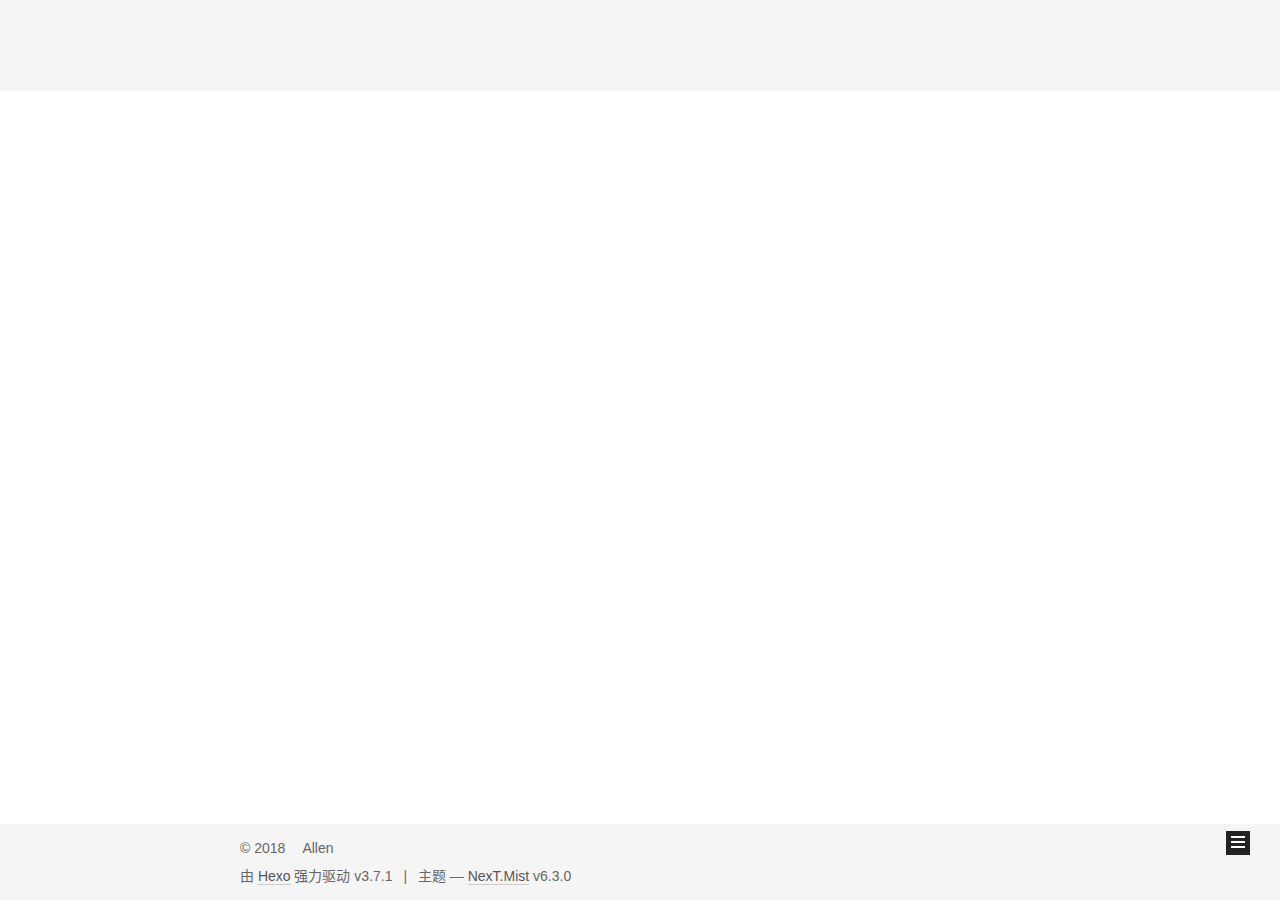
==== commit 1d1f711d: "Site updated: 2018-07-14 11:31:02" ====
--- a/archives/index.html
+++ b/archives/index.html
@@ -14,7 +14,7 @@
   
 
 
-<html class="theme-next mist use-motion" lang="zh-Hans">
+<html class="theme-next mist use-motion" lang="zh-CN">
 <head>
   <meta charset="UTF-8"/>
 <meta http-equiv="X-UA-Compatible" content="IE=edge" />
@@ -112,7 +112,7 @@
 <meta property="og:title" content="Allen的博客">
 <meta property="og:url" content="https://chh0217.github.io/archives/index.html">
 <meta property="og:site_name" content="Allen的博客">
-<meta property="og:locale" content="zh-Hans">
+<meta property="og:locale" content="zh-CN">
 <meta name="twitter:card" content="summary">
 <meta name="twitter:title" content="Allen的博客">
 
@@ -131,7 +131,7 @@
   };
 </script>
 
-  <title>Archive | Allen的博客</title>
+  <title>归档 | Allen的博客</title>
   
 
 
@@ -171,7 +171,7 @@
 
 </head>
 
-<body itemscope itemtype="http://schema.org/WebPage" lang="zh-Hans">
+<body itemscope itemtype="http://schema.org/WebPage" lang="zh-CN">
 
   
   
@@ -197,7 +197,7 @@
   </div>
 
   <div class="site-nav-toggle">
-    <button aria-label="Toggle navigation bar">
+    <button aria-label="切换导航栏">
       <span class="btn-bar"></span>
       <span class="btn-bar"></span>
       <span class="btn-bar"></span>
@@ -217,7 +217,23 @@
           
           <li class="menu-item menu-item-home">
     <a href="/" rel="section">
-      <i class="menu-item-icon fa fa-fw fa-home"></i> <br />Home</a>
+      <i class="menu-item-icon fa fa-fw fa-home"></i> <br />首页</a>
+  </li>
+        
+        
+        
+          
+          <li class="menu-item menu-item-about">
+    <a href="/about/" rel="section">
+      <i class="menu-item-icon fa fa-fw fa-user"></i> <br />关于</a>
+  </li>
+        
+        
+        
+          
+          <li class="menu-item menu-item-tags">
+    <a href="/tags/" rel="section">
+      <i class="menu-item-icon fa fa-fw fa-tags"></i> <br />标签</a>
   </li>
         
         
@@ -225,8 +241,32 @@
           
           <li class="menu-item menu-item-archives menu-item-active">
     <a href="/archives/" rel="section">
-      <i class="menu-item-icon fa fa-fw fa-archive"></i> <br />Archives</a>
+      <i class="menu-item-icon fa fa-fw fa-archive"></i> <br />归档</a>
   </li>
+        
+        
+        
+          
+          <li class="menu-item menu-item-schedule">
+    <a href="/schedule/" rel="section">
+      <i class="menu-item-icon fa fa-fw fa-calendar"></i> <br />日程表</a>
+  </li>
+        
+        
+        
+          
+          <li class="menu-item menu-item-sitemap">
+    <a href="/sitemap.xml" rel="section">
+      <i class="menu-item-icon fa fa-fw fa-sitemap"></i> <br />站点地图</a>
+  </li>
+        
+        
+        
+          
+          <li class="menu-item menu-item-commonweal">
+    <a href="/404/" rel="section">
+      <i class="menu-item-icon fa fa-fw fa-heartbeat"></i> <br />公益 404</a>
+  </li>
 
       
       
@@ -237,6 +277,21 @@
     
 
     
+    
+      
+      
+    
+      
+      
+    
+      
+      
+    
+      
+      
+    
+      
+      
     
       
       
@@ -287,7 +342,7 @@
         
           
         
-        Um..! 1 post. Keep on posting.
+        嗯..! 目前共计 1 篇日志。 继续努力。
       </span>
       
 
@@ -384,7 +439,7 @@
                   <a href="/archives/">
                 
                     <span class="site-state-item-count">1</span>
-                    <span class="site-state-item-name">posts</span>
+                    <span class="site-state-item-name">日志</span>
                   </a>
                 </div>
               
@@ -403,7 +458,7 @@
                       
                     
                     <span class="site-state-item-count">2</span>
-                    <span class="site-state-item-name">tags</span>
+                    <span class="site-state-item-name">标签</span>
                   
                 </div>
               
@@ -456,7 +511,7 @@
 
 
 
-  <div class="powered-by">Powered by <a class="theme-link" target="_blank" href="https://hexo.io">Hexo</a> v3.7.1</div>
+  <div class="powered-by">由 <a class="theme-link" target="_blank" href="https://hexo.io">Hexo</a> 强力驱动 v3.7.1</div>
 
 
 
@@ -464,7 +519,7 @@
 
 
 
-  <div class="theme-info">Theme &mdash; <a class="theme-link" target="_blank" href="https://theme-next.org">NexT.Mist</a> v6.3.0</div>
+  <div class="theme-info">主题 &mdash; <a class="theme-link" target="_blank" href="https://theme-next.org">NexT.Mist</a> v6.3.0</div>
 
 
 
--- a/css/main.css
+++ b/css/main.css
@@ -1849,7 +1849,7 @@
   width: 4px;
   height: 4px;
   border-radius: 50%;
-  background: #f7ffb5;
+  background: #ff7e41;
 }
 .links-of-blogroll {
   font-size: 13px;
